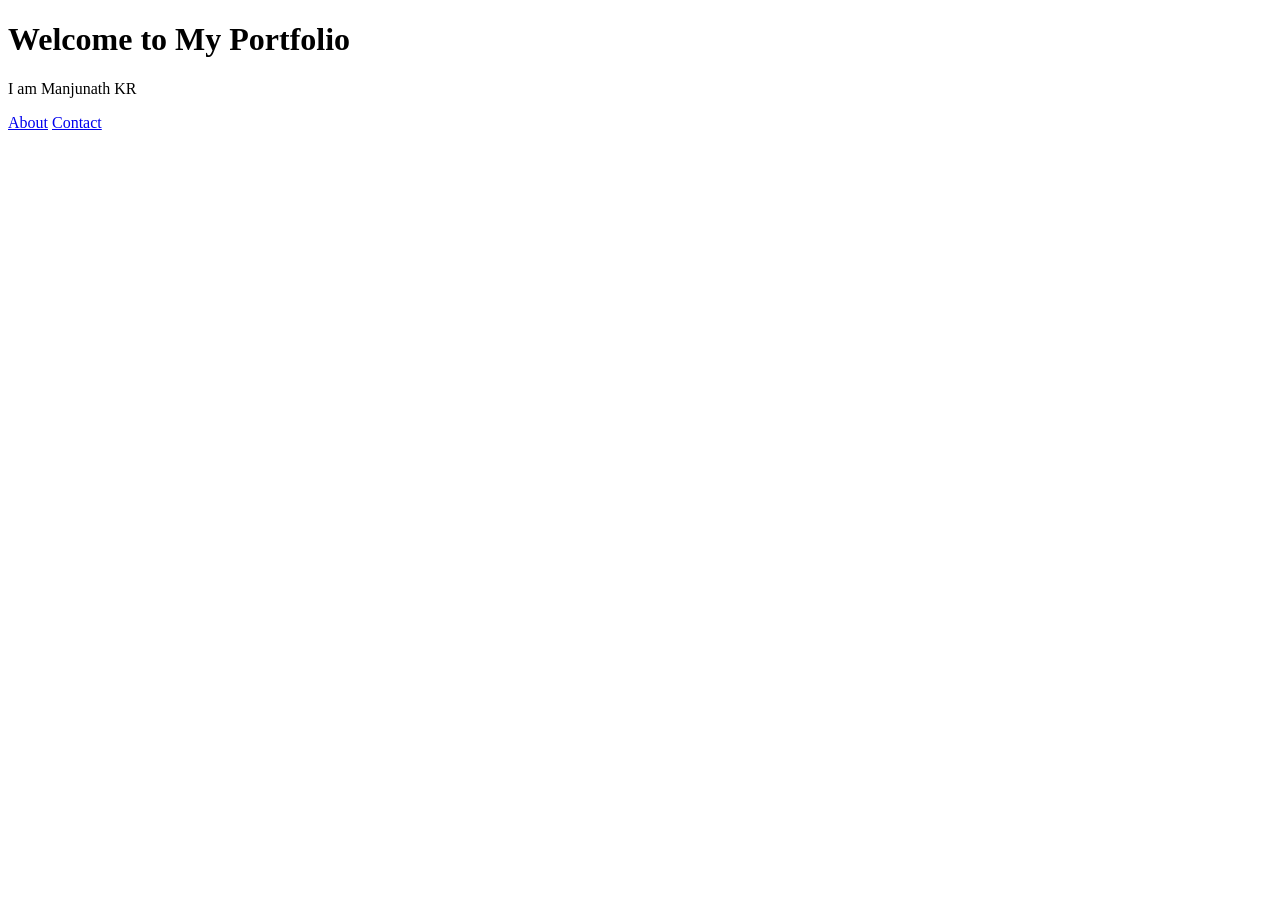
==== index.html @ 943f1174 "Create initial index.html for portfolio site" ====
<!DOCTYPE html>
<html>
<head>
<title>Portfolio</title>
<link rel="stylesheet" href="style.css">
</head>
<body>
<h1>Welcome to My Portfolio</h1>
<p>I am Manjunath KR</p>
<a href="about.html">About</a>
<a href="contact.html">Contact</a>
</body>
</html>
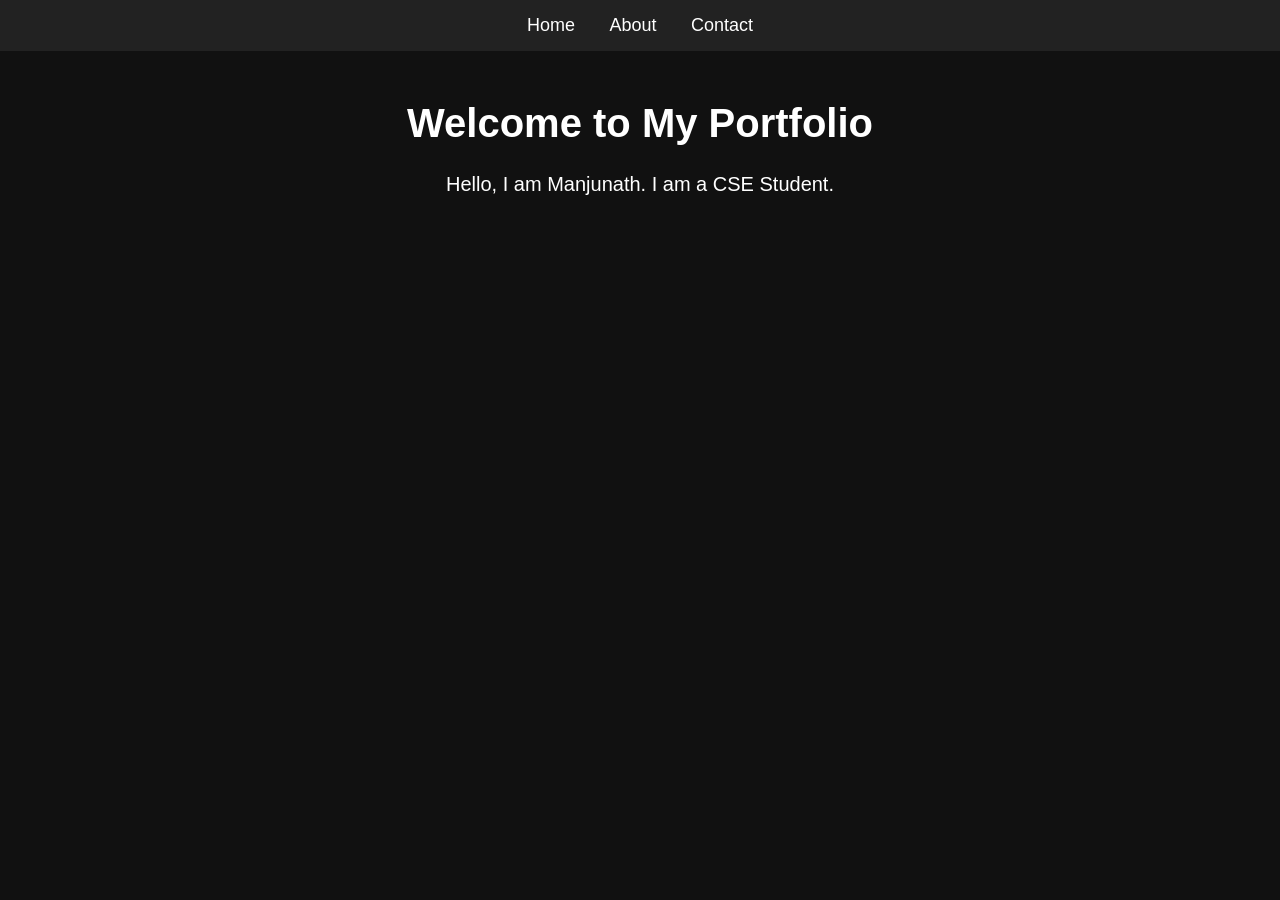
==== commit 8b41c4ec: "Revise title and enhance portfolio navigation Updated the title and added navigation links in the po" ====
--- a/index.html
+++ b/index.html
@@ -1,13 +1,20 @@
 <!DOCTYPE html>
 <html>
 <head>
-<title>Portfolio</title>
+<title>My Portfolio</title>
 <link rel="stylesheet" href="style.css">
 </head>
+
 <body>
-<h1>Welcome to My Portfolio</h1>
-<p>I am Manjunath KR</p>
+
+<nav>
+<a href="index.html">Home</a>
 <a href="about.html">About</a>
 <a href="contact.html">Contact</a>
+</nav>
+
+<h1>Welcome to My Portfolio</h1>
+<p>Hello, I am Manjunath. I am a CSE Student.</p>
+
 </body>
 </html>
--- a/style.css
+++ b/style.css
@@ -0,0 +1,28 @@
+body{
+    margin:0;
+    font-family:Arial, sans-serif;
+    background:#111;
+    color:white;
+    text-align:center;
+}
+
+nav{
+    background:#222;
+    padding:15px;
+}
+
+nav a{
+    color:white;
+    margin:15px;
+    text-decoration:none;
+    font-size:18px;
+}
+
+h1{
+    margin-top:50px;
+    font-size:40px;
+}
+
+p{
+    font-size:20px;
+}
